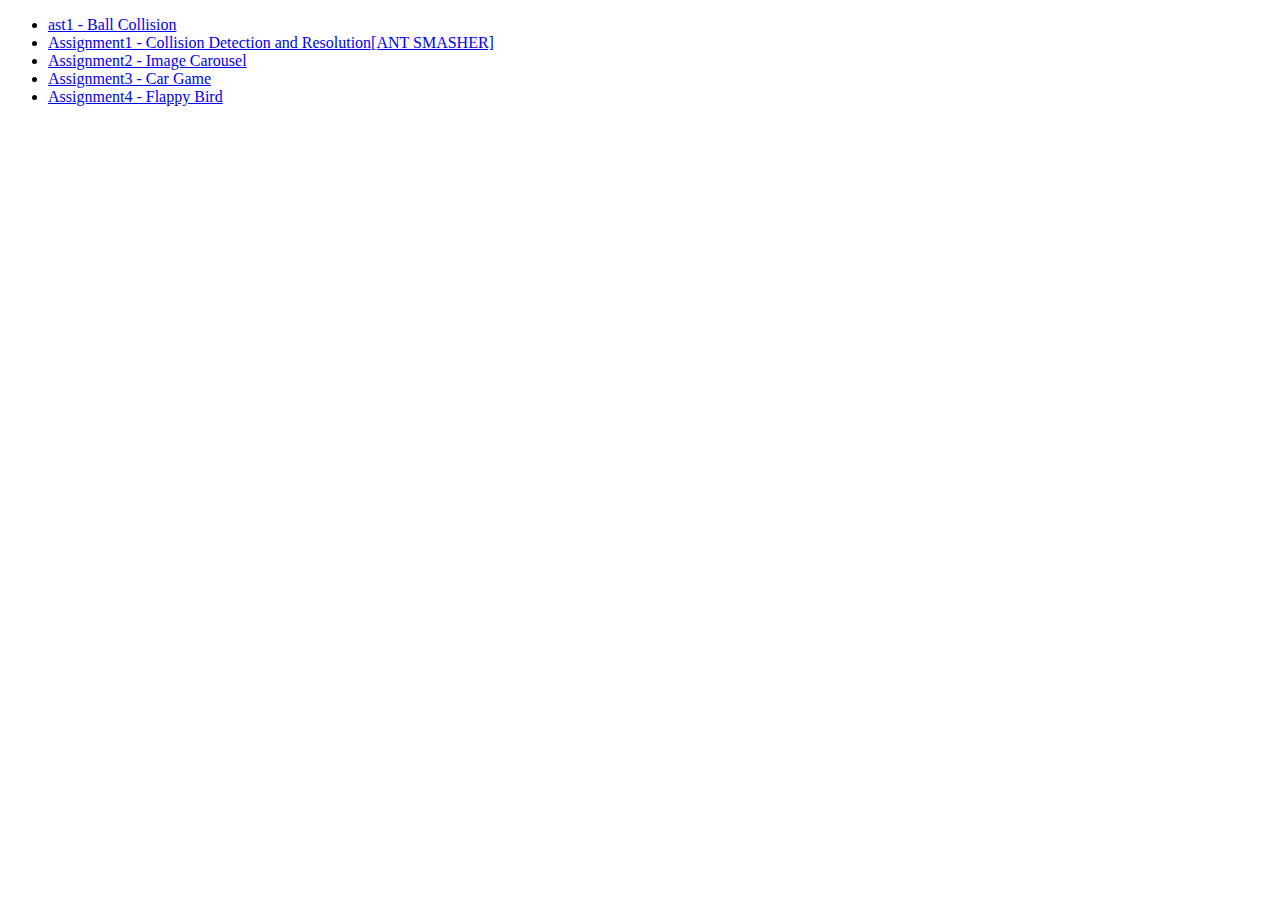
==== index.html @ 35d6fbc8 "Update index.html" ====
<!DOCTYPE html>
<html lang="en">
<head>
  <meta http-equiv="Content-type" content="text/html; charset=utf-8">
  <meta http-equiv="Content-Security-Policy" content="default-src 'none'; style-src 'unsafe-inline'; img-src data:; connect-src 'self'">
  <title>LF-INTERNS</title>
</head>
<body>
    <ul>
      <li><a href="./ast1 - Ball Collision/index.html">ast1 - Ball Collision</a></li>
      <li><a href="./assignment1/collision_detection_resolution_with_AntSmasher-master/index.html">Assignment1 - Collision Detection and Resolution[ANT SMASHER]</a></li>
      <li><a href="./assignment2/index.html">Assignment2 - Image Carousel</a></li>
      <li><a href="./assignment3/index.html">Assignment3 - Car Game</a></li>
      <li><a href="./assignment4/index.html">Assignment4 - Flappy Bird</a></li>
    </ul>
</body>
</html>
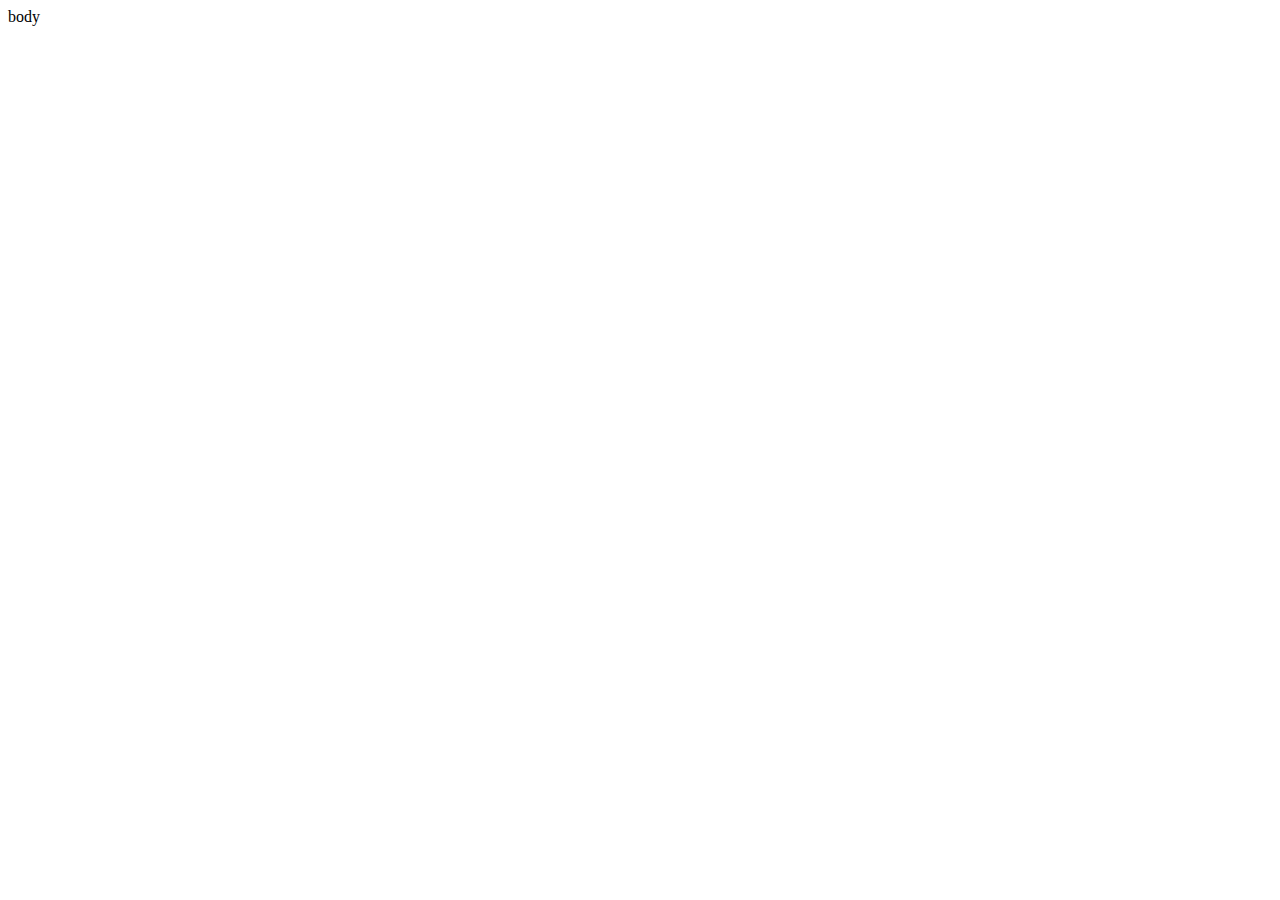
==== commit 5b5765ba: "Update index.html" ====
--- a/index.html
+++ b/index.html
@@ -6,12 +6,6 @@
   <title>LF-INTERNS</title>
 </head>
 <body>
-    <ul>
-      <li><a href="./ast1 - Ball Collision/index.html">ast1 - Ball Collision</a></li>
-      <li><a href="./assignment1/collision_detection_resolution_with_AntSmasher-master/index.html">Assignment1 - Collision Detection and Resolution[ANT SMASHER]</a></li>
-      <li><a href="./assignment2/index.html">Assignment2 - Image Carousel</a></li>
-      <li><a href="./assignment3/index.html">Assignment3 - Car Game</a></li>
-      <li><a href="./assignment4/index.html">Assignment4 - Flappy Bird</a></li>
-    </ul>
+  body
 </body>
 </html>
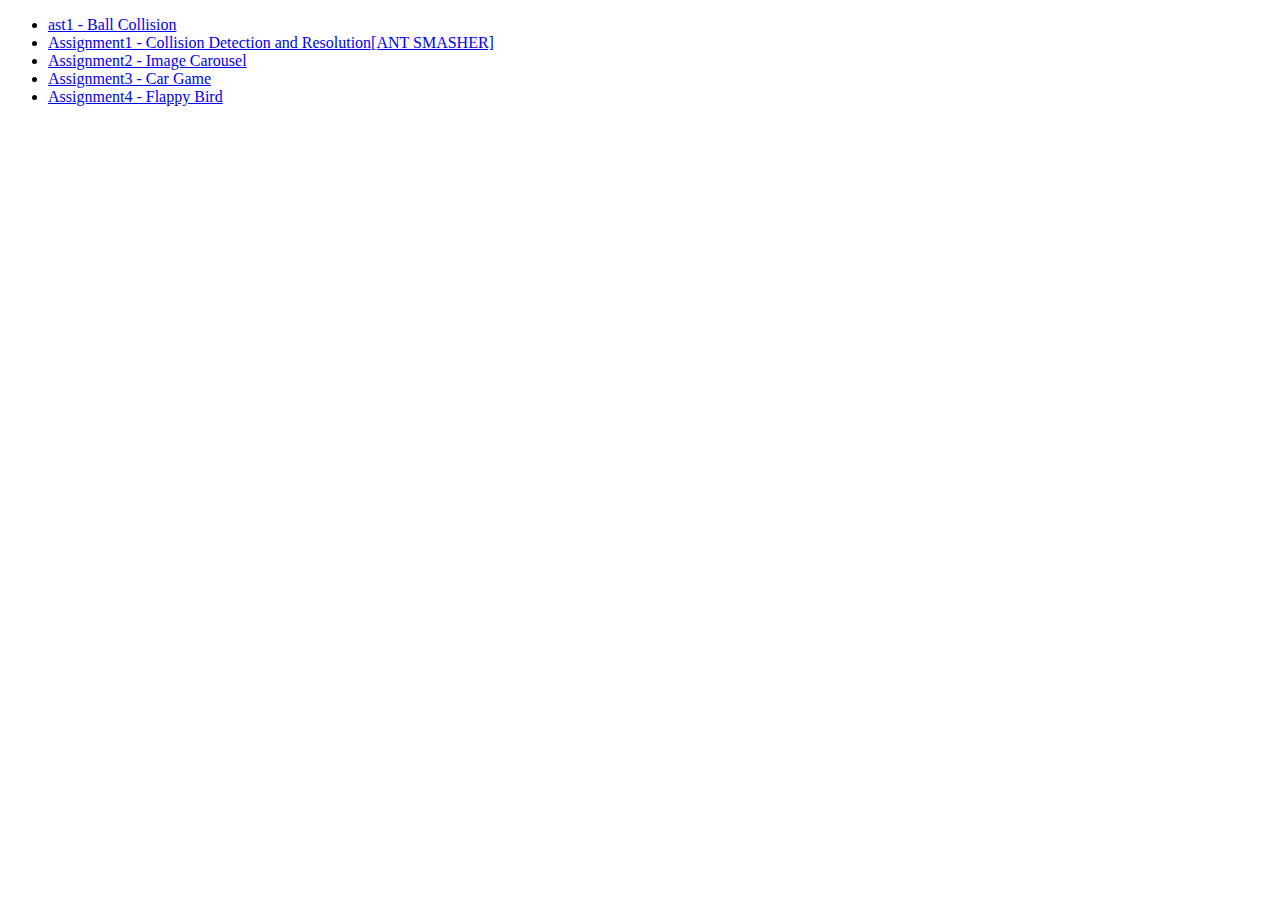
==== commit 99e0c72f: "Update index.html" ====
--- a/index.html
+++ b/index.html
@@ -6,6 +6,15 @@
   <title>LF-INTERNS</title>
 </head>
 <body>
-  body
+    <ul>
+      <li><a href="./ast1 - Ball Collision/index.html">ast1 - Ball Collision</a></li>
+      <li><a href="./assignment1/collision_detection_resolution_with_AntSmasher-master/index.html">Assignment1 - Collision Detection and Resolution[ANT SMASHER]</a></li>
+      <li><a href="./assignment2/index.html">Assignment2 - Image Carousel</a></li>
+      <li><a href="./assignment3/index.html">Assignment3 - Car Game</a></li>
+      <li><a href="./assignment4/index.html">Assignment4 - Flappy Bird</a></li>
+      
+      
+      
+    </ul>
 </body>
 </html>
